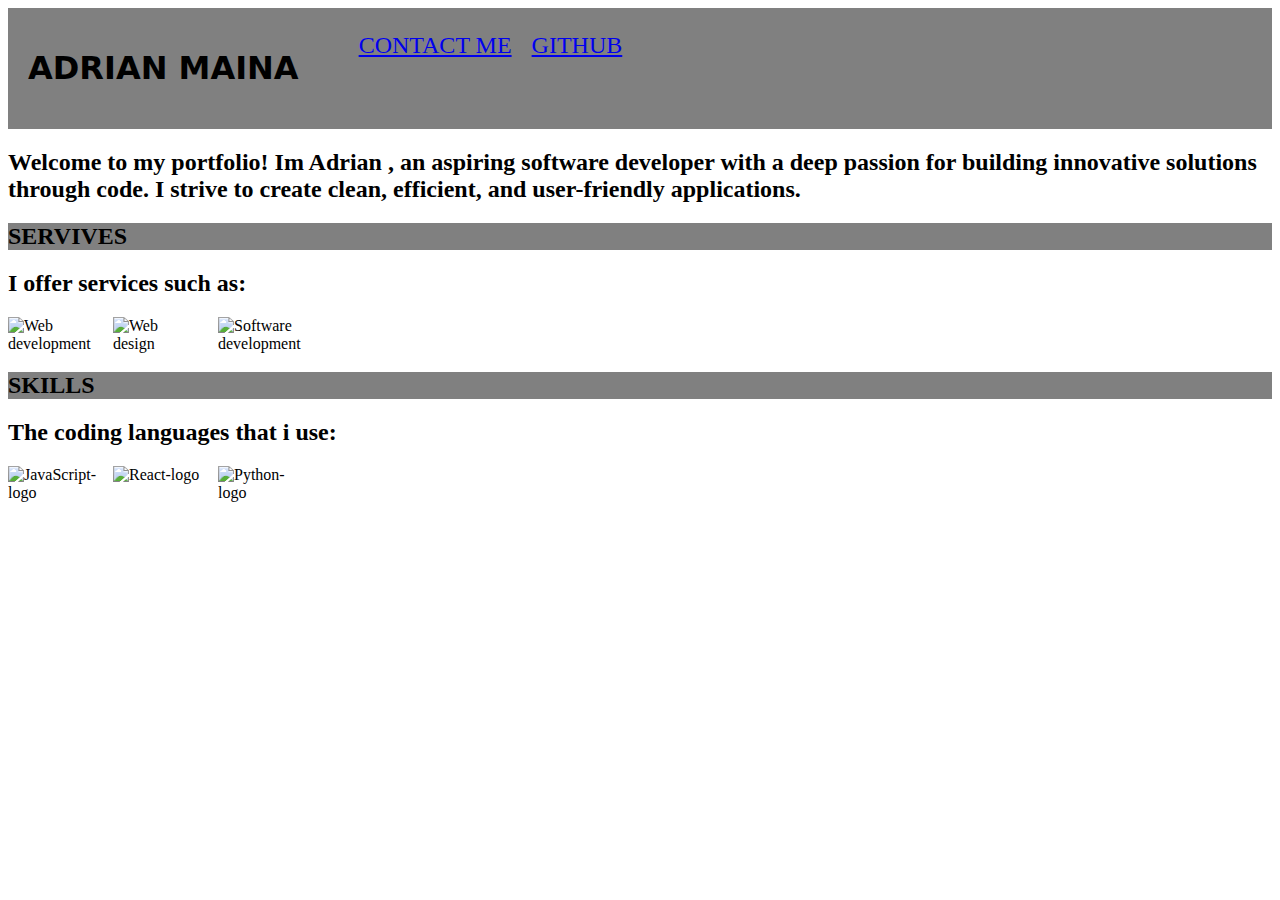
==== index.html @ 6b36f707 "Adds Contact.html, Index.js and stye.css" ====
<!DOCTYPE html>
<html lang="en">
<head>
    <meta charset="UTF-8">
    <meta name="viewport" content="width=device-width, initial-scale=1.0">
    <link rel="stylesheet" type="text/css" href="style.css">
    <title>My portfolio website</title>
</head>
<body>
    <section>
    <div id="top">
    <h1 style="background-color: gray;">ADRIAN MAINA</h1>
    <nav>
        <ul class="navbar">
            <li><a href="Contact.html">CONTACT ME</a></li>
            <li>
                <a href="https://github.com/AdrianMaina">GITHUB</a> 
            </li>
        </ul>
    </nav>
    </div>
    <h2>Welcome to my portfolio! Im Adrian , an aspiring software developer with a deep passion for building innovative solutions through code. I strive to create clean, efficient, and user-friendly applications.</h2> 
    </section>
    <h2 style="background-color: gray;">SERVIVES</h3>
    <h2>I offer services such as:</h2>
    <section class="service-image">
    <img src="https://miro.medium.com/v2/resize:fit:1200/1*V-Jp13LvtVc2IiY2fp4qYw.jpeg" alt="Web development">
    <img src="https://cdn.mos.cms.futurecdn.net/xCSAEp8DjjrT2UQB87AoFN.jpg" alt="Web design">
    <img src="https://encrypted-tbn0.gstatic.com/images?q=tbn:ANd9GcRGg71-GOZwlnLec5-07yC5eoEcwxDhPAB04A&s" alt="Software development">
    </section>
    <h2 style="background-color: gray;">SKILLS</h2>
    <h2>The coding languages that i use:</h2>
    <section class="service-image">
    <img src="https://upload.wikimedia.org/wikipedia/commons/thumb/6/6a/JavaScript-logo.png/768px-JavaScript-logo.png" alt="JavaScript-logo">
    <img src="https://www.cdnlogo.com/logos/r/85/react.svg" alt="React-logo">
    <img src="https://encrypted-tbn0.gstatic.com/images?q=tbn:ANd9GcSXBdB0n0rD4RB3Wv1X0IDygZkG-bcZdCG4rA&s" alt="Python-logo">
    </section>


</body>
</html>
---- style.css ----
.Head {
text-align: center;

}
img {
    width: 300px;
    display: flex;
    gap:15px;
}
body {
    background-color: white;
}
.service-image{
    display: flex;
    gap: 15px;
    width: 300px;
}
h1 {
    padding: 20px;
    font-size:xx-large;
    font-family: system-ui, -apple-system, BlinkMacSystemFont, 'Segoe UI', Roboto, Oxygen, Ubuntu, Cantarell, 'Open Sans', 'Helvetica Neue', sans-serif;
}
#top {
    display: flex;
    background-color: gray;
}
.navbar {
    font-size: x-large;
    display: flex;
    gap: 20px;
    list-style-type:none;
}
.Socials {
    display: flex;
    gap: 15px;
}
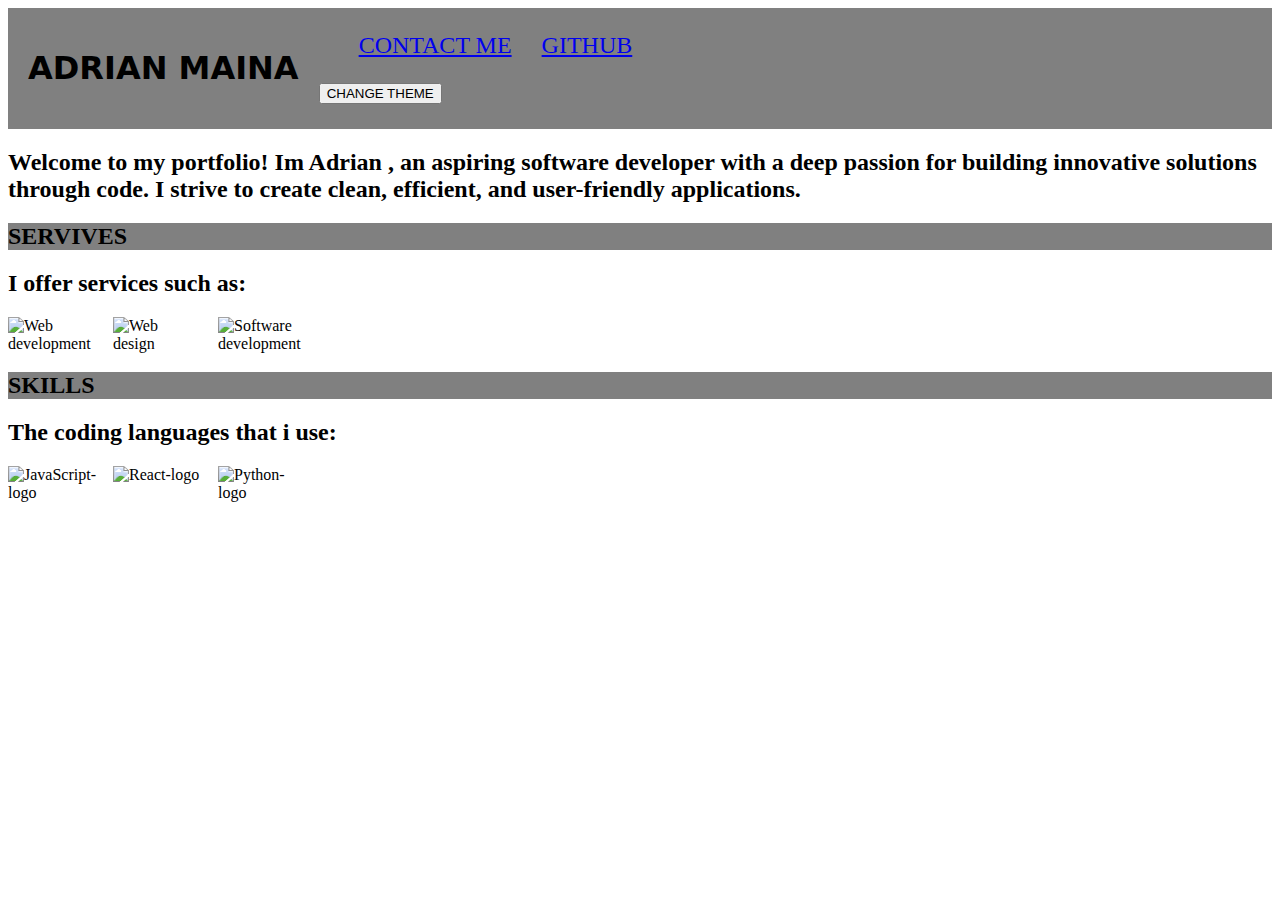
==== commit 81674838: "Adds a Dark mode feature" ====
--- a/index.html
+++ b/index.html
@@ -17,6 +17,7 @@
                 <a href="https://github.com/AdrianMaina">GITHUB</a> 
             </li>
         </ul>
+        <button id="change-theme">CHANGE THEME</button>
     </nav>
     </div>
     <h2>Welcome to my portfolio! Im Adrian , an aspiring software developer with a deep passion for building innovative solutions through code. I strive to create clean, efficient, and user-friendly applications.</h2> 
@@ -35,7 +36,6 @@
     <img src="https://www.cdnlogo.com/logos/r/85/react.svg" alt="React-logo">
     <img src="https://encrypted-tbn0.gstatic.com/images?q=tbn:ANd9GcSXBdB0n0rD4RB3Wv1X0IDygZkG-bcZdCG4rA&s" alt="Python-logo">
     </section>
-
-
+<script src="./index.js" ></script>
 </body>
 </html>--- a/style.css
+++ b/style.css
@@ -27,7 +27,7 @@
 .navbar {
     font-size: x-large;
     display: flex;
-    gap: 20px;
+    gap: 30px;
     list-style-type:none;
 }
 .Socials {
@@ -36,3 +36,7 @@
 }
 
 
+.darkmode {
+    color: white;
+    background-color: black;
+}